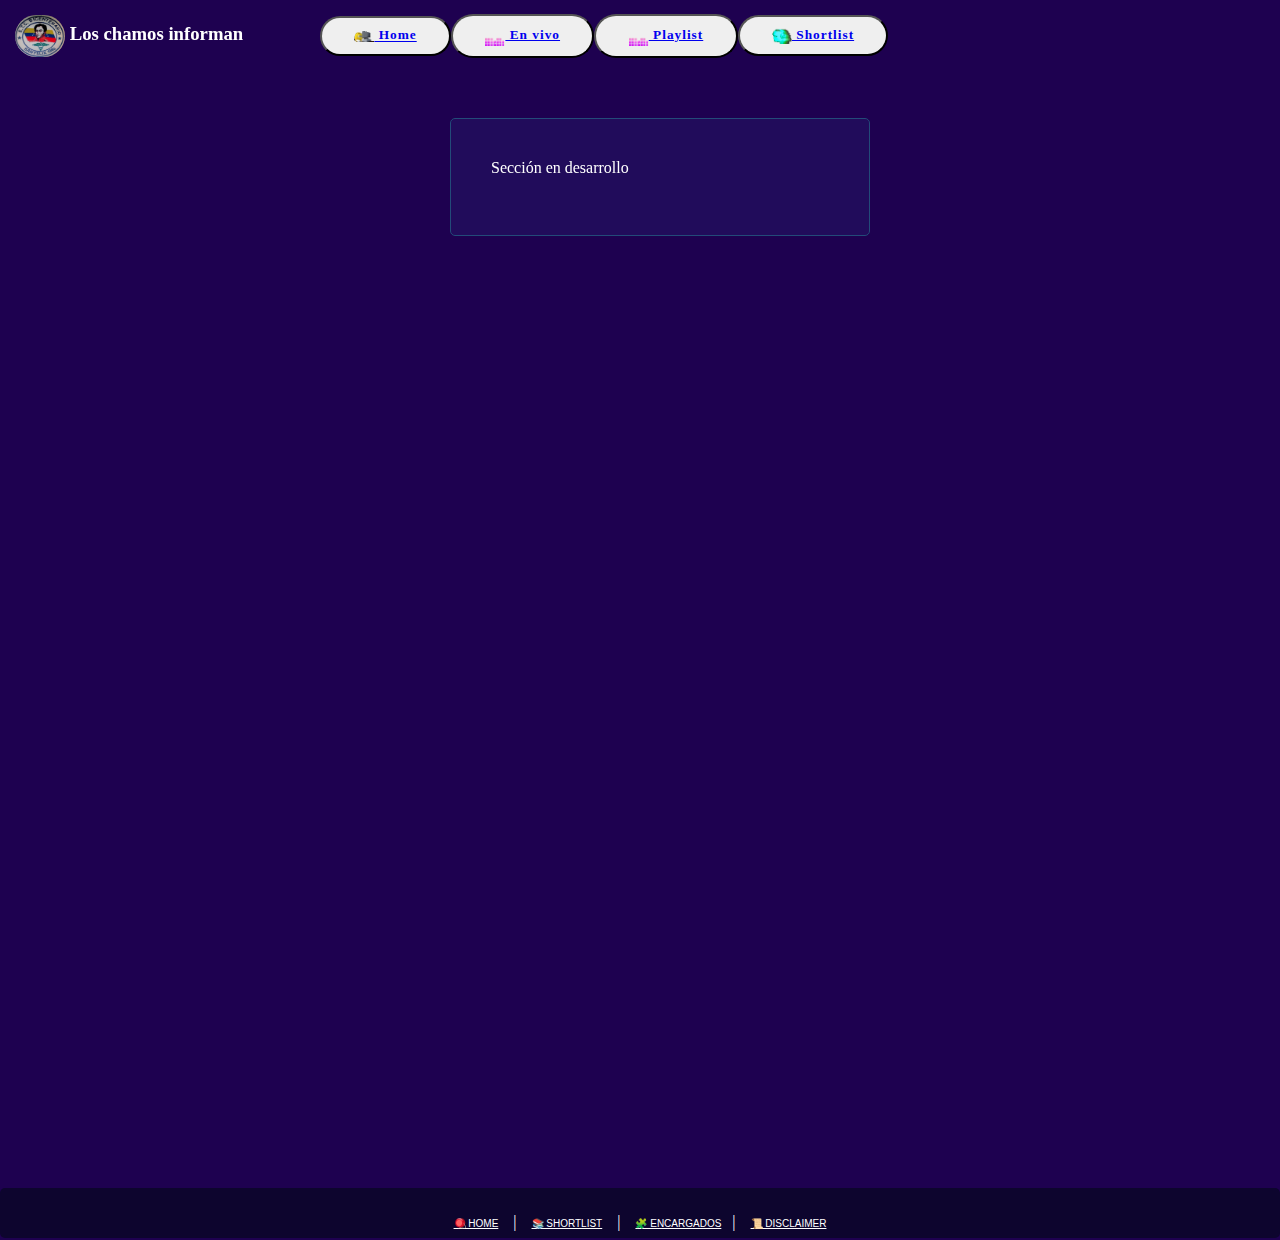
==== about.html @ 7020d4ae "Add files via upload" ====
<!--Definimos la versión de html a usar (la última versión) y habilitamos XHTML-->
<!DOCTYPE html >
<html>

<!--La cabeza de la web en donde enlazaremos los diferentes archivos a usar-->
<head>
<title>Detalles | Los chamos informan</title>
<meta http-equiv="Content-Type" content="text/html; charset=utf-8"/>
<meta name="viewport" content="width=device-width, initial-scale=1.0">
<link href="archivos/css/styles.css" rel="stylesheet" type="text/css" />
</head>

<!--El cuerpo (lo visible) de la radio-->
<body>

<!--Navegador-->
<nav class="navbar">
<div class="logo">
	
<!--Logo y título de la web-->    
<h3><img class="bB" src="archivos/images/logo.webp"> Los chamos informan</h3>
</div>

<!--Apartados para entrar a otros lados de la web-->
<ul class="links">
<li><button onclick="play()"><a href="/radio/index.html"><img src="./archivos/images/h1.gif" class="header"> Home</a></button></li>
<li><button onclick="play()"><a href="/radio/radio.html"><img src="./archivos/images/h2.gif" class="header"> En vivo</a></button><button onclick="play()"><a href="/radio/playlist.html"><img src="./archivos/images/h2.gif" class="header"> Playlist</a>
<li></li></button><button onclick="play()"><a href="/radio/shortlist.html"><img src="./archivos/images/h3.gif" class="header"> Shortlist</a></button></li>
  </ul>
</nav>
    
<div id="container">
  <div></div>
  <div id="content">

       <br>

<!--Creamos "una caja" para que el texto tenga mayor focus-->
<div id="bg" class="inputlabel">
<p class="w">Sección en desarrollo</p>

<br>


</div>
 </div>

<!--"Saltos de líneas" a realizar-->
<br><br>
<br><br>
<br><br>

<div class="clear" id="end"></div></div>

<!--Parte de abajo de la web (footer)-->  
<div class="inferior" id="footer">

<!--Añadimos los apartados del footer-->
<p>
<a href="/radio/index.html">🪀 HOME</a> | <a href="/radio/shortlist.html">📚 SHORTLIST</a> | <a href="/radio/team.html">🧩 ENCARGADOS</a>| <a onclick="play()" href="/radio/disclaimer.html"> 📜 DISCLAIMER</a></p>
  </div>
</div>
<!--Importamos el código de otro archivo de javascript-->
<script src="./archivos/scripts/loader.js"></script> 
<script src="./archivos/scripts/antizoom.js"></script>
<script src="./archivos/scripts/config.js"></script> 
<script src="./archivos/scripts/scripts.js"></script>
    
</body>
</html>
---- archivos/css/styles.css ----
/*Iniciamos importando fuentes de texto*/
@import url('https://fonts.googleapis.com/css?family=Nunito|Lacquer');

/*<--------- Inicio de ajustar los estilos--------->*/

body{
	display: grid;
  background-repeat: no-repeat;
	place-items: center;
	min-height: 100vh;
}

.header{
  width: 20px;
}

.Tes2 {
  position: absolute;
  left: 470px;
  top: 11px;
}

.Tes {
  position: absolute;
  left: 550px;
  top: 31px;
}

*{
    margin: 0px;
}

.emoji{
  width: 30px;
}

.beneficios{
  width: 70px;
}

/*Definimos algunos estilos para las clases que usaremos*/
.main{
    position: relative;
    overflow: hidden;
    height: 90vh;
    width: 55%;
    display: flex;
    align-items: center;
    flex-direction: column;
    border-radius: 20px;
    background: linear-gradient(to bottom right,DARKRED,BLUE);
    box-shadow: 0.1px 4px 8px 4px rgba(0,0,0,0.5);
}

/*top_section*/
.top_section{
  margin: 1em 0;
}
.top_section h5{
	color: #fff;
	font-size: 1.5em;
	font-family: 'Charmonman', cursive;
}


/*tracks part*/
.tracks{
  width: 90%;
  max-height: 75vh;
  overflow-y: scroll;
  padding: 10px 0;
  padding-bottom: 50px;
}
.tracks::-webkit-scrollbar {
  display: none;
}
.tracks .song:not(:first-child){
  margin-top: 1em;
}
.tracks .song{
  width: 100%;
  display: flex;
  align-items: center;
  justify-content: space-between;
  color: #fff;
  padding: 0 5px;
  border-radius: 0 20px 20px 20px;
  box-shadow: 0.1px 2px 2px rgba(0,0,0,0.1);
}
.tracks .song .more{
  margin-left: 1.2em;
  width: 100%;
  display: flex;
  align-items: center;
  justify-content: space-between;
}
.tracks .song .song_info p:nth-child(2){
  font-size: 0.8em;
  margin-top: 10px;
  color: rgba(255,255,255,0.5);
}
.tracks .song  #play_btn{
  height: 50px;
  width: 50px;
  border:none;
  outline: none;
  display: flex;
  align-items: center;
  justify-content: center;
  border-radius: 50%;
  cursor: pointer;
  background: none;
  color: #fff;
  box-shadow: inset 5px 5px 5px rgba(0,0,0,0.2),
			inset -5px -5px 15px rgba(255,255,255,0.1),
			-5px -5px 15px rgba(255,255,255,0.1);
}
.tracks .song button i{
			font-size: 1.5em;
}
.tracks .song:not(:first-child){
			margin-top: 15px;
}
.tracks .song .img{
  height: 70px;
  width: 80px;
  overflow: hidden;
  border-radius: 15px;
}
.tracks .song .img img{
  height: 100%;
  width: 100%;
  object-fit: cover;
}

/*Parte de los controles*/
.controlls{
		   width: 75%;
		   margin-top: 2.5em;
}
.progress_part{
			width: 100%;
			margin-bottom: 2em;
			display: flex;
			align-items: center;
			flex-direction: column;
			justify-content: space-between;
}
.progress_part p{
  color: #fff;
}
.progress_part .durations{
  width: 100%;
  margin-top: 10px;
  display: flex;
  justify-content: space-between;
} 
.progress_part #slider{
  width: 100%;
}
.controlls_btns{
  width: 100%;
  display: flex;
  align-items: center;
  justify-content: center;
}
.controlls_btns button{
  height: 50px;   
  width: 50px;   
  border: none;
  outline: none;
  cursor: pointer;
  margin: 0 0.5em;
  background: none;
  transition: 0.5s;
  border-radius: 50%;
}
.controlls_btns button:hover{	
  box-shadow: inset 5px 5px 5px rgba(0,0,0,0.2),
			inset -5px -5px 15px rgba(255,255,255,0.1),
			5px 5px 15px rgba(0,0,0,0.3),
			-5px -5px 15px rgba(255,255,255,0.1);
}
.controlls_btns button i{
  font-size: 1.3em;
}

.controlls_btns button:nth-child(2){
  border-radius: 50%;
  box-shadow: inset 5px 5px 5px rgba(0,0,0,0.2),
			inset -5px -5px 15px rgba(255,255,255,0.1),
			5px 5px 15px rgba(0,0,0,0.3),
			-5px -5px 15px rgba(255,255,255,0.1);
}
.controlls_btns button i{
  color: #fff;
}


/*range slider*/
#slider{
  -webkit-appearance: none;
  outline: none;
  width: 85%;
  height: 4px;
  cursor: pointer;
  position: relative;
  border-radius: 3px;
}
input[type=range]::-webkit-slider-thumb{
  -webkit-appearance: none;
  height: 20px;
  width: 20px;
  border-radius: 50%;
  cursor: pointer;
  z-index: 10;
  background: #673AB7;
  box-shadow: 0.1px 8px 8px 2px rgba(0,0,0,0.2) inset,
	            0.1px 8px 8px 2px rgba(0,0,0,0.2);
}

/*Reproductor de música tipo popup*/
.main .popup_music_player{
position: absolute;
bottom: 0;
left: 0;
width: 100%;
height: 100%;
background: linear-gradient(to bottom right,DARKRED,BLUE);
padding: 5px;
z-index: 1000;
display: flex;
align-items: center;
flex-direction: column;
border-radius: 15px 15px 0 0;
transform: translateY(110%);
transition: 0.4s;
box-shadow: 0.1px 4px 8px 4px rgba(0,0,0,0.5);
}

/*top*/
.top{
  width: 100%;
  padding: 10px 20px;
  color: #ccc;
  font-size: 1.2em;
  display: flex;
  justify-content: space-between;
}

.top p{
  font-family: 'Charmonman', cursive;
}

.top i{
height: 30px;
width: 30px;
border-radius: 50%;
color: #fff;
display: flex;
align-items: center;
justify-content: center;
cursor: pointer;
background: rgba(255,255,255,0.1);
}

.popup_music_player .song_img{
margin-top: 2em;
height: 200px;
width: 200px;
border-radius: 50%;
overflow: hidden;
box-shadow: inset 5px 5px 5px rgba(0,0,0,0.2),
            inset -5px -5px 15px rgba(255,255,255,0.1),
			5px 5px 15px rgba(0,0,0,0.3),
			-5px -5px 15px rgba(255,255,255,0.1);
}

.popup_music_player img{
  height: 100%;
  width: 100%;
  object-fit: cover;
}
.song_description{
  margin-top: 2em;
  display: flex;
  align-items: center;
  flex-direction: column;
}
.song_description h3{
  font-size: 1.2em;
  color: #fff;
}
.song_description p{
  color: #ccc;
  margin-top: 5px;
}

/*Creamos estilos para el Reproductor de música pequeño*/
.small_music_player{
position: absolute;
bottom: 0;
left: 0;
width: 100%;
height: 60px;
padding: 0 20px;
display: flex;
align-items: center;
border-radius: 20px 20px 0 0;
background: linear-gradient(to bottom right,DARKRED,BLUE);
transition: 0.4s;
transform: translateY(80px);
}

.s_player_img{
position: relative;
height: 50px;
width: 50px;
overflow: hidden;
border-radius: 10px;
margin-right: 2em;
box-shadow: 0.1px 4px 8px 5px rgba(0,0,0,0.3);
}

/*Creamos un estilo para la imagen de la canción que se está reproduciendo con ciertas características*/
.playing_img{
height: 100%;
width: 100%;
opacity: 0.5;
}

.small_music_player p{
color: #fff;
}

.s_player_img .playing_img img{
width: 100%;
height: 100%;
object-fit: cover;
}

#up_player{
position: absolute;
right: 20px;
height: 30px;
width: 30px;
border-radius: 50%;
color: #fff;
display: flex;
align-items: center;
justify-content: center;
cursor: pointer;
background: rgba(255,255,255,0.1);	
}

/* El nombre del artista */
#artist_name{
font-size: 0.8em;
margin-top: 5px;
color: rgba(255,255,255,0.5);
}


/*Animación de saludo*/
.wave_animation{
  height: 40px;
  position: absolute;
  bottom: 0;
  width: 100%;
  display: flex;
  align-items: flex-end;
  opacity: 0;
}

.wave_animation li{
  list-style: none;
  width: 5px;
  margin: 0 3px;
  border-radius: 15px;
  background: rgba(255,255,255,0.4);
  animation: animate 0.5s linear alternate infinite;
}

.wave_animation li:nth-child(2){
  animation-delay: 0.4s;
}
.wave_animation li:nth-child(3){
  animation-delay: 1s;
}
.wave_animation li:nth-child(4){
  animation-delay: 0.4s;
}
.wave_animation li:nth-child(5){
  animation-delay: 1s;
}

/*<-Definimos la animación->*/
@keyframes animate {
  0%{
    height: 0px;
  }
  100%{
	height: 20px;
  }
}

/*Estilos usados para cosas comúnes o cortas*/

#radio1 {color: #03222d;margin: 0 0 2px;overflow: hidden;padding: 15px; background:#da123a; border: solid 10px #000; border-radius:5px;}
#radio {direction: ltr;margin: 0 0 2px;/*27px*/ min-height: 180px; width: 100%;}
.caja-box { float: left; margin: 0; text-align: left; width: 100%;}
.img-box { float: left; margin: 0 10px 0 0;width:120px}
.repro-box {  padding: 12px 0 0;width:350px;float:left}
.repro-box2 {  padding: 12px 0 0;width:400px;float:left}
.repro-box3 { padding: 12px 0 0;width: 100px;float: right; } /*padding: 12px 0 0;width:100px;float:left*/

.flecha {
display: block;
width: 26px;
height: 38px;
background-image: url("https://bitcoinmaniagame.com/app/images/arrows/homework_arrow.png");
background-repeat: no-repeat;
position: absolute;
top: 561px;
left: 31%;
content: '';
}

.Flecha {
display: block;
width: 26px;
height: 38px;
background-image: url("https://bitcoinmaniagame.com/app/images/arrows/homework_arrow.png");
background-repeat: no-repeat;
position: absolute;
top: 561px;
left: 202%;
content: '';
}

.T{
    font-size: 30px;
}

#bg{  
    width: 420px;
    padding: 40px 40px;
}

#ab{  
    width: 120px;
    padding: 20px 20px;
}

#ab, #bg {
    background-color: rgba(35,23,101,.5);
    border: 1px solid #234b79;
    border-radius: 5px;
}

.red {
    color: WHITE;    /*#2507FA;*/
    font-size: 20px;
    position: absolute;
    left: -74px;
    width: 600px;
    top: 270px;
}

/*<---------------------Fin---------------------->*/


/*Estilos para Efecto Maquina de escribir*/
@keyframes typing {
  from {
    width: 0;
  }
  to {
    width: 100%;
  }
}
@keyframes blink {
  10% {
    border-color: transparent;
  }
}

#info, .info{
animation: typing 7s steps(40) 1s 1 normal both, blink 1s steps(1) infinite;

}

.inf, #inf{
animation: typing 7s steps(40) 1s 1 normal both, blink 1s steps(1) infinite;
border-right: 0.1em solid #F92525;
border: inset #F92525;    
}

/*El de pantalla de carga*/
.redactar {
display: block;
font-family: monospace;
white-space: nowrap;
border-right: 4px solid;
width: 12ch;

animation: typing 2s steps(12), blink .5s infinite step-end alternate;
overflow:hidden;
}

@keyFrames typing {

from { width: 0}
}

@keyFrames blink {
 50% { border-color: transparent}
}

/*<---------------------Fin---------------------->*/


/*<--Estilos para crear un Efecto de moneda-->*/
@keyframes flip_animation {
  from {transform: rotateY(0deg);}
  to {transform: rotateY(180deg);}
}

#coin {
  position: relative;
  margin: 0 auto;
  width: 100px;
  height: 100px;
  cursor: pointer;
}
#coin div {
  width: 100%;
  height: 100%;
  -webkit-border-radius: 50%;
     -moz-border-radius: 50%;
          border-radius: 50%;
  -webkit-box-shadow: inset 0 0 45px rgba(255,255,255,.3), 0 12px 20px -10px rgba(0,0,0,.4);
     -moz-box-shadow: inset 0 0 45px rgba(255,255,255,.3), 0 12px 20px -10px rgba(0,0,0,.4);
          box-shadow: inset 0 0 45px rgba(255,255,255,.3), 0 12px 20px -10px rgba(0,0,0,.4);
}

#coin {
  transition: -webkit-transform 1s ease-in;
  -webkit-transform-style: preserve-3d;
}
#coin div {
  position: absolute;
  -webkit-backface-visibility: hidden;
}
.side-a {
  z-index: 100;
}
.side-b {
  -webkit-transform: rotateY(-180deg);

}

#coin.heads {
  -webkit-animation: flipHeads 3s ease-out forwards;
  -moz-animation: flipHeads 3s ease-out forwards;
    -o-animation: flipHeads 3s ease-out forwards;
       animation: flipHeads 3s ease-out forwards;
}
#coin.tails {
  -webkit-animation: flipTails 3s ease-out forwards;
  -moz-animation: flipTails 3s ease-out forwards;
    -o-animation: flipTails 3s ease-out forwards;
       animation: flipTails 3s ease-out forwards;
}

@-webkit-keyframes flipHeads {
  from { -webkit-transform: rotateY(0); -moz-transform: rotateY(0); transform: rotateY(0); }
  to { -webkit-transform: rotateY(1800deg); -moz-transform: rotateY(1800deg); transform: rotateY(1800deg); }
}
@-webkit-keyframes flipTails {
  from { -webkit-transform: rotateY(0); -moz-transform: rotateY(0); transform: rotateY(0); }
  to { -webkit-transform: rotateY(1980deg); -moz-transform: rotateY(1980deg); transform: rotateY(1980deg); }
}

/*<---------------------Fin---------------------->*/

/*<-Creamos estilos para las cosas primordiales (crear cajas, posiciones de divs, etc)-->*/
.inferior{
position: absolute;
left: 0px;
right: 0px;
bottom: -810px;
height: 10px;
z-index: 0;
 }

.titulo{
        margin: -115px auto;
    display: inline-block;
}

.bf{
    text-align: center;
}

.bred{
font-family: "ＭＳ Ｐゴシック"; 
color: #FA0707;
}

.resaltar{
color: #03e1e4!important;
font-family: "ＭＳ Ｐゴシック"; 
}

.ti{
    margin: 0;
}

.w{
    color: white;
}

#box3 {
color: white;
margin: -180px;
position: absolute;
left: 370px;
top: 666px;
width: 137px;
padding: 10px}

#box2 {
color: white;
margin: -180px;
position: absolute;
left: 360%;
top: 666px;
width: 137px;
padding: 10px;
}

#box {
margin: -180px;
color: white;
position: absolute;
left: -2px;
top: 666px;
width: 137px;
padding: 10px}

/*<---------------------Fin---------------------->*/

/*<--Diseño de las "cajas", iniciamos a añadirle animaciones a todo y también ajustamos algunos detalles de las listas (<ul>) -->*/

/*Diseño del logo de la radio (grande)*/
.imC{
position: absolute; 
left: 20%;
width: 300px;
border-radius: 27px;
}

.caja {
  position: absolute;
  left: 100px;
  width: 200px;
  height: 120px;
}

#caja2 {
  position: absolute;
  left: 400px;
  width: 200px;
  height: 120px;
}

body, h1, h2, h3, h4, h5, h6, button, input {
    font-family: "ＭＳ Ｐゴシック";
	margin: 0;
}

* {
	box-sizing: border-box;
	transition: 0.4s ease all;
}

/*Tamaño del logo de la radio (en el apartado del navegador)*/
.bB{
width: 50px;
border-radius: 27px;
}

ul {
	padding: 0;
	margin: 0;
    text-align: center;
}

/*<---------------------Fin---------------------->*/


/*-- SCROLLBAR (Lo que te permite deslizarte en una web)--*/
::-webkit-scrollbar {
  width: 10px;
}

::-webkit-scrollbar-track {
  background: #0d052e; 
}
 
::-webkit-scrollbar-thumb {
  background: #0737FA; 
}

::-webkit-scrollbar-thumb:hover {
  background: #555; 
}

/*<---------------------Fin---------------------->*/

/*<--Creamos estilos para los footers, headers, navbars y también para algunas etiquetas que usaremos en el navbar-->*/
#footer {
background: #0d052e;
color: #fff;
padding: 25px;
width: 100%;
position: absolute;
display: flex;
top: 132%;
border-radius: 5px;
align-items: center;
}

#footer2 {
background: #0d052e;
color: #fff;
padding: 25px;
width: 100%;
position: absolute;
display: flex;
top: 290%;
border-radius: 5px;
align-items: center;
}

/*#footer {
	background: #8578E1;
	color: #fff;
	padding: 25px;
	width: 100%;
    margin: 0;
	display: flex;
    border: 1px solid #234b79;
    border-radius: 5px;
	align-items: center;
}
*/

.navbar {
color: #fff;
padding: 15px;
width: 100%;
border-radius: 5px;
display: flex;
top: 0px;
position: fixed;
align-items: center;
}

.navbar .logo {
	cursor: pointer;
	font-family: Lacquer;
}


.navbar ul.links {
	
margin-left: auto;
position: fixed;
left: 25%;
margin-right: 50px;
list-style: none;
display: flex;
align-items: center;
transition: 0.4s ease all, 0s ease background;
}


button {
	background: $secondary;
	outline: none;
	font-weight: bold;
	padding: 10px 18px;
	border-radius: 25px;
	border: 1px solid darken($secondary,5%);
	letter-spacing: 1px;
	
	
	&:hover {
		cursor: pointer;
		transform: scale(1.1);
		color: white;
		background: lighten(#080808,10%);
		border-color: darken($primary,5%);
	}
	
}

.content {
	background-size: cover;
	display: flex;
    margin: 0 auto;
	flex-direction: column;
	justify-content: center;
	align-items: center;
}

.navbar.sticky {
	position: fixed;
	z-index: 40;
}
	
main {
position: relative;
z-index: 20;
top: auto;
}

/*<---------------------Fin---------------------->*/

/*Hacemos que en ciertos máximos de pantalla, se adapte la web (Aún en desarrollo)*/
@media screen and (max-width: 750px){

body{
 width: 100%;   
}
	
.navbar .right {
height: 0;
overflow: hidden;
}
	
	
.toggle {
position: absolute;
top: auto;
		
	}
	
	.navbar.collapsed .toggle {
		
		.line2 {
			opacity: 0;
		}
		
		.line3 {
			transform: rotate(45deg) translate(-5px,-6px);
		}
		
    }
	
	
	.navbar.collapsed .logo {
		position: absolute;
		z-index: 44;
	}
	
	.navbar .links {
		position: fixed;
		z-index: 40;
		top: 0;
		left: -100%;
		flex-direction: column;
		width: auto;
		
		li:first-child {
			margin-top: 80px;
		}
    }

.navbar.collapsed .links {
		left: 0;
		
		a {
			color: #fff;
		}
		
		li {
			width: 100%;
			
			&:hover a {
				color: #080808;
			}
			
		}
		
		
	}
	
	.navbar.collapsed .right {
		position: fixed;
		width: $sidebarWidth;
		text-align: center;
		height: auto;
		bottom: 40px;
		left: $sidebarWidth/2;
		transform: translateX(-50%);
		z-index: 45;
	}
	
	
	
	.navbar.collapsed {
		
		~ main {
			filter: blur(1px);
			opacity: 0.8;
		}
		
	}
	
	
	.navbar.sticky {
		position: fixed;
		z-index: 40;
	}
	
}
	

@media screen and (max-width: 980px){
    body{
        width: 100% auto;
    }
}


/*<---------------------Fin---------------------->*/

/*En este lado se le dará estilo a diferentes clases y etiquetas*/
.container {
    height:calc(3em + 4px);
}

section {
padding:calc(1em + 2px);
width:100vw; }

a, p, button, html {
font-family: "ＭＳ Ｐゴシック";
}

a {
border:solid 1px transparent;
padding:1em; 
}

/*<---------------------Fin---------------------->*/

/*Al cuerpo de la web le añadiré, un fondo animado convertido en webp que se expanda dependiendo del tamaño de la pantalla, le ajustaré el tamaño, y el diseño del tipo de texto y le añadiré que no se repita*/
body {   
margin:0px; 
/*background: url("../images/fondo.webp");*/ 
background: url("https://bitcoinmaniagame.com/app/images/homepage/sity_2.png");
background-attachment: fixed;
background-color: #1e0150;
background-size: cover;
font-family: "ＭＳ Ｐゴシック";
background-repeat: no-repeat;
}

.ha{
    font-size: 40px;
}

div, ul, h2, h3, h4, img{
padding:0px; 
margin:0px;
}

ul{ 
list-style-type: none; 
}

/*<---------------------Fin---------------------->*/

/*En este lado ajustamos correctamente el tamaño de los textos y las imágenes*/
img{
    height: auto;
    vertical-align: middle;
}

p{
padding:0px;
margin:auto;
}

/*<---------------------Fin---------------------->*/

.clear {
clear: both; 
margin: 0px; 
height:0
}

p a{
font:10px/14px Tahoma, sans-serif; 
color:#fff; 
text-decoration:underline;
}

p a:hover{ 
color:#fff; 
text-decoration:none;
}

.headline{
font-family: "ＭＳ Ｐゴシック"; 
font-size: 20px; 
color: #FA0707;
}

.headline2, .b{
font:19px "Trebuchet MS", Arial, Helvetica, sans-serif; 
color:#15d2ef; 
font-weight:bold;}


#container{
position: absolute;
left: 450px;
top: 100px;
}

#content{
width:675px; 
position:relative; 
clear:both; 
margin: 0 auto;
}

/*<---------------------Fin---------------------->*/
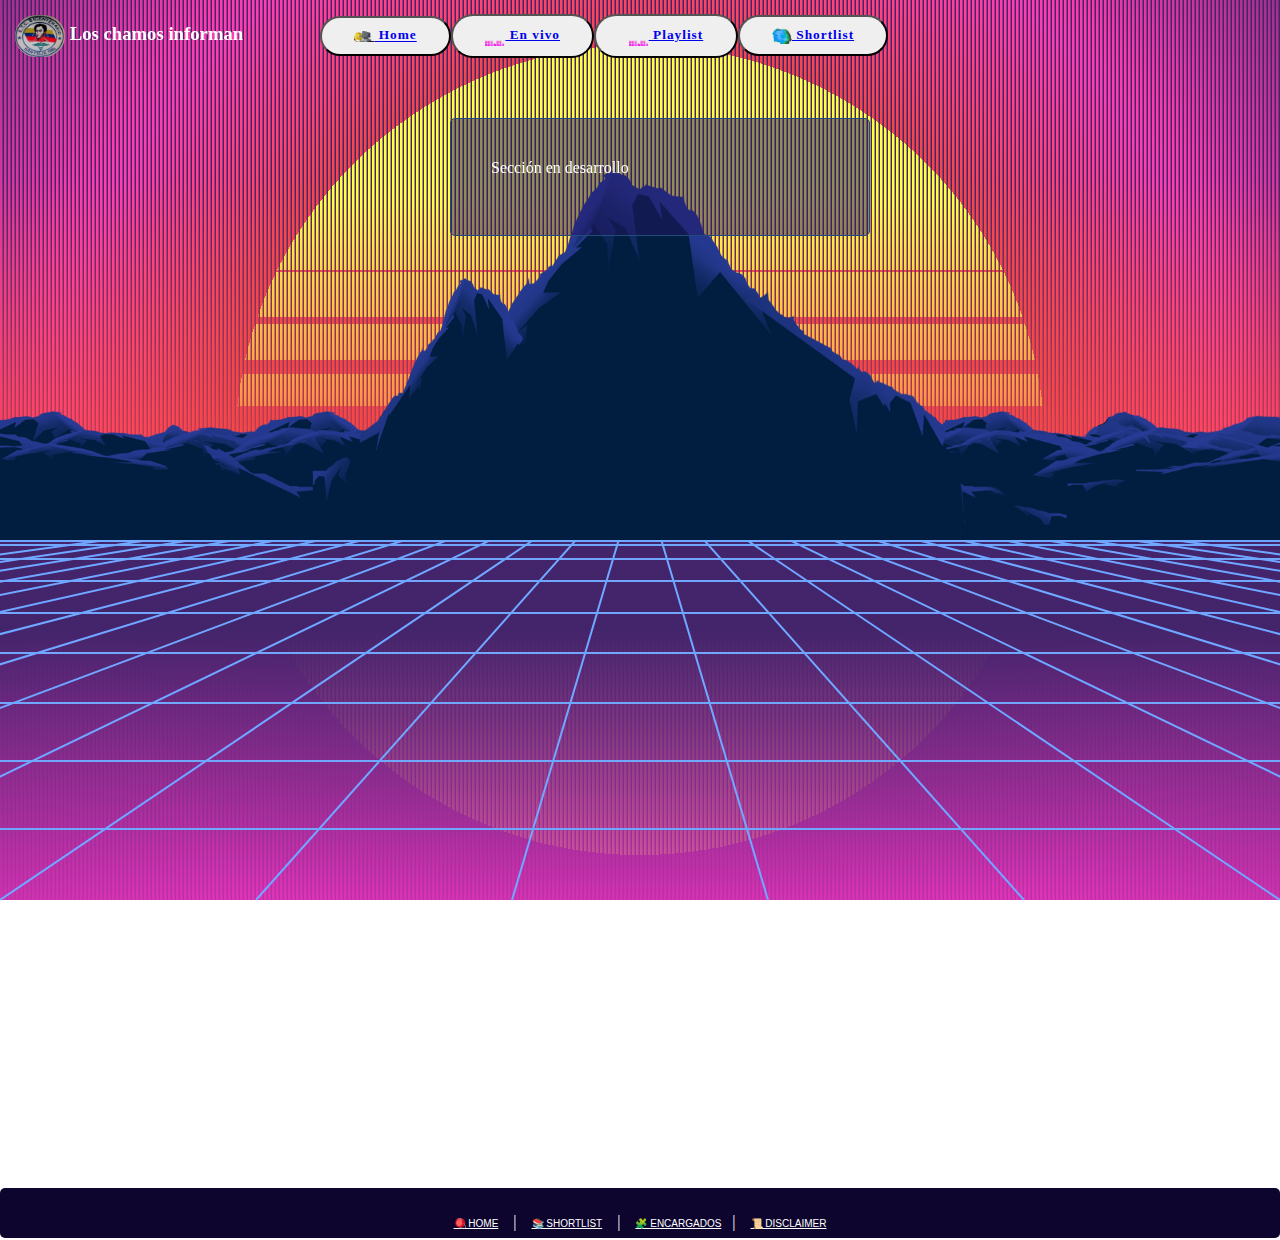
==== commit 6c959cbf: "Update about.html" ====
--- a/about.html
+++ b/about.html
@@ -12,7 +12,15 @@
 
 <!--El cuerpo (lo visible) de la radio-->
 <body>
-
+	
+<style>
+/* inlining img sources */
+html::before {
+  --mtn: url([data-uri]);
+  --mtn2: url([data-uri]);
+}
+</style>
+	
 <!--Navegador-->
 <nav class="navbar">
 <div class="logo">
--- a/archivos/css/styles.css
+++ b/archivos/css/styles.css
@@ -2,6 +2,104 @@
 @import url('https://fonts.googleapis.com/css?family=Nunito|Lacquer');
 
 /*<--------- Inicio de ajustar los estilos--------->*/
+
+/* Adjusts to any size window <3 */
+
+/* Adjusts to any size window <3 */
+
+:root {
+  --c1: hsl(219, 79%, 66%);
+  --c2: hsl(319, 100%, 60%);
+  --c3: hsl(266, 49%, 25%);
+  --c4: hsl(60, 82%, 58%);
+  --c5: hsl(0, 67%, 55%);
+  --c6: hsl(213, 96%, 11%);
+  --c2hsl: 319, 100%, 60%;
+}
+
+@property --outrun {
+  syntax: "<number>";
+  initial-value: 0;
+  inherits: false;
+}
+
+@keyframes outrun {
+  to { --outrun: 1; }
+}
+
+html {
+  height: 100vh;
+}
+html::before {
+  content: "";
+  position: fixed;
+  bottom: 0px;
+  left: 0px;
+  right: 0px;
+  height: 100vh;
+  z-index: -1;
+  pointer-events: none;
+  filter: brightness(1.125);
+  animation: outrun 0.6s linear infinite;
+  --lgDepth: url("data:image/svg+xml;utf8,<svg width=\"1808\" height=\"230\" xmlns=\"http://www.w3.org/2000/svg\"><path d=\"M904 -46 L-3616 230 M904 -46 L-3254.4 230 M904 -46 L-2892.8 230 M904 -46 L-2531.2000000000003 230 M904 -46 L-2169.6000000000004 230 M904 -46 L-1808 230 M904 -46 L-1446.4 230 M904 -46 L-1084.8000000000002 230 M904 -46 L-723.2 230 M904 -46 L-361.6 230 M904 -46 L0 230 M904 -46 L361.6 230 M904 -46 L723.2 230 M904 -46 L1084.8000000000002 230 M904 -46 L1446.4 230 M904 -46 L1808 230 M904 -46 L2169.6000000000004 230 M904 -46 L2531.2000000000003 230 M904 -46 L2892.8 230 M904 -46 L3254.4 230 M904 -46 L3616 230 M904 -46 L3977.6000000000004 230 M904 -46 L4339.200000000001 230 M904 -46 L4700.8 230 M904 -46 L5062.400000000001 230 M904 -46 L5424 230\" stroke=\"cornflowerblue\" stroke-width=\"2\" vector-effect=\"non-scaling-stroke\" /></svg>") left bottom / 100% 40% no-repeat;
+  --outrun: 0;
+  --pos: var(--outrun, 0);
+  --distance: 0.5%;
+  --hor: 60%;
+  --l0: var(--hor) + 0 * 0 * var(--distance) + (((0 + 1) * (0 + 1) * var(--distance) - 0 * 0 * var(--distance)) * var(--pos));
+  --l1: var(--hor) + 1 * 1 * var(--distance) + (((1 + 1) * (1 + 1) * var(--distance) - 1 * 1 * var(--distance)) * var(--pos));
+  --l2: var(--hor) + 2 * 2 * var(--distance) + (((2 + 1) * (2 + 1) * var(--distance) - 2 * 2 * var(--distance)) * var(--pos));
+  --l3: var(--hor) + 3 * 3 * var(--distance) + (((3 + 1) * (3 + 1) * var(--distance) - 3 * 3 * var(--distance)) * var(--pos));
+  --l4: var(--hor) + 4 * 4 * var(--distance) + (((4 + 1) * (4 + 1) * var(--distance) - 4 * 4 * var(--distance)) * var(--pos));
+  --l5: var(--hor) + 5 * 5 * var(--distance) + (((5 + 1) * (5 + 1) * var(--distance) - 5 * 5 * var(--distance)) * var(--pos));
+  --l6: var(--hor) + 6 * 6 * var(--distance) + (((6 + 1) * (6 + 1) * var(--distance) - 6 * 6 * var(--distance)) * var(--pos));
+  --l7: var(--hor) + 7 * 7 * var(--distance) + (((7 + 1) * (7 + 1) * var(--distance) - 7 * 7 * var(--distance)) * var(--pos));
+  --l8: var(--hor) + 8 * 8 * var(--distance) + (((8 + 1) * (8 + 1) * var(--distance) - 8 * 8 * var(--distance)) * var(--pos));
+  --l9: var(--hor) + 9 * 9 * var(--distance) + (((9 + 1) * (9 + 1) * var(--distance) - 9 * 9 * var(--distance)) * var(--pos));
+  --lgh: linear-gradient(transparent 0px var(--hor), var(--c1) var(--hor) calc(var(--hor) + 2px), transparent calc(var(--hor) + 2px));
+  --lg0: linear-gradient(transparent 0px calc(var(--l0)), var(--c1) calc(var(--l0)) calc(var(--l0) + 2px), transparent calc(var(--l0) + 2px));
+  --lg1: linear-gradient(transparent 0px calc(var(--l1)), var(--c1) calc(var(--l1)) calc(var(--l1) + 2px), transparent calc(var(--l1) + 2px));
+  --lg2: linear-gradient(transparent 0px calc(var(--l2)), var(--c1) calc(var(--l2)) calc(var(--l2) + 2px), transparent calc(var(--l2) + 2px));
+  --lg3: linear-gradient(transparent 0px calc(var(--l3)), var(--c1) calc(var(--l3)) calc(var(--l3) + 2px), transparent calc(var(--l3) + 2px));
+  --lg4: linear-gradient(transparent 0px calc(var(--l4)), var(--c1) calc(var(--l4)) calc(var(--l4) + 2px), transparent calc(var(--l4) + 2px));
+  --lg5: linear-gradient(transparent 0px calc(var(--l5)), var(--c1) calc(var(--l5)) calc(var(--l5) + 2px), transparent calc(var(--l5) + 2px));
+  --lg6: linear-gradient(transparent 0px calc(var(--l6)), var(--c1) calc(var(--l6)) calc(var(--l6) + 2px), transparent calc(var(--l6) + 2px));
+  --lg7: linear-gradient(transparent 0px calc(var(--l7)), var(--c1) calc(var(--l7)) calc(var(--l7) + 2px), transparent calc(var(--l7) + 2px));
+  --lg8: linear-gradient(transparent 0px calc(var(--l8)), var(--c1) calc(var(--l8)) calc(var(--l8) + 2px), transparent calc(var(--l8) + 2px));
+  --lg9: linear-gradient(transparent 0px calc(var(--l9)), var(--c1) calc(var(--l9)) calc(var(--l9) + 2px), transparent calc(var(--l9) + 2px));
+  background: var(--lgDepth),
+              var(--lgh),
+              var(--lg0),
+              var(--lg1),
+              var(--lg2),
+              var(--lg3),
+              var(--lg4),
+              var(--lg5),
+              var(--lg6),
+              var(--lg7),
+              var(--lg8),
+              var(--lg9),
+              var(--mtn) center 60% / min(75vh, 75vw) no-repeat,
+              var(--mtn2) center 60% / min(75vh, 75vw) repeat-x,
+              linear-gradient(transparent 20%, var(--c5) 60%, var(--c3) 60% 70%, hsla(var(--c2hsl), 0.75), transparent 150%),
+              repeating-linear-gradient(90deg, transparent 0px 2px, var(--c3) 3px 4px),
+              radial-gradient(circle at center, transparent min(45vh, 45vw), hsla(var(--c2hsl), 0.75) min(65vh, 65vw), var(--c3) 120%),
+              linear-gradient(
+                transparent 30vh,
+                  var(--c5) 30vh 30.2vh,
+                     transparent 30.2vh 35.2vh,
+                              var(--c5) 35.2vh 36vh,
+                                   transparent 36vh 40vh,
+                                          var(--c5) 40vh 41.6vh,
+                                             transparent 41.6vh 45.1vh,
+                                                      var(--c5) 45.1vh 48.6vh,
+                                                           transparent 48.6vh 52.5vh,
+                                                                    var(--c5) 52.5vh 57.5vh,
+                                                                         transparent 57.5vh
+              ),
+              radial-gradient(circle at center, var(--c4) min(45vh, 45vw), transparent min(45vh, 45vw)),
+              linear-gradient(var(--c5) 60%, var(--c3) 60%, var(--c2) 150%);
+}
 
 body{
 	display: grid;
@@ -48,7 +146,7 @@
     align-items: center;
     flex-direction: column;
     border-radius: 20px;
-    background: linear-gradient(to bottom right,DARKRED,BLUE);
+    background: linear-gradient(to bottom right,BLACK,BLUE);
     box-shadow: 0.1px 4px 8px 4px rgba(0,0,0,0.5);
 }
 
@@ -962,9 +1060,9 @@
 body {   
 margin:0px; 
 /*background: url("../images/fondo.webp");*/ 
-background: url("https://bitcoinmaniagame.com/app/images/homepage/sity_2.png");
+/*background: url("https://bitcoinmaniagame.com/app/images/homepage/sity_2.png");*/
 background-attachment: fixed;
-background-color: #1e0150;
+/*background-color: #1e0150;*/
 background-size: cover;
 font-family: "ＭＳ Ｐゴシック";
 background-repeat: no-repeat;
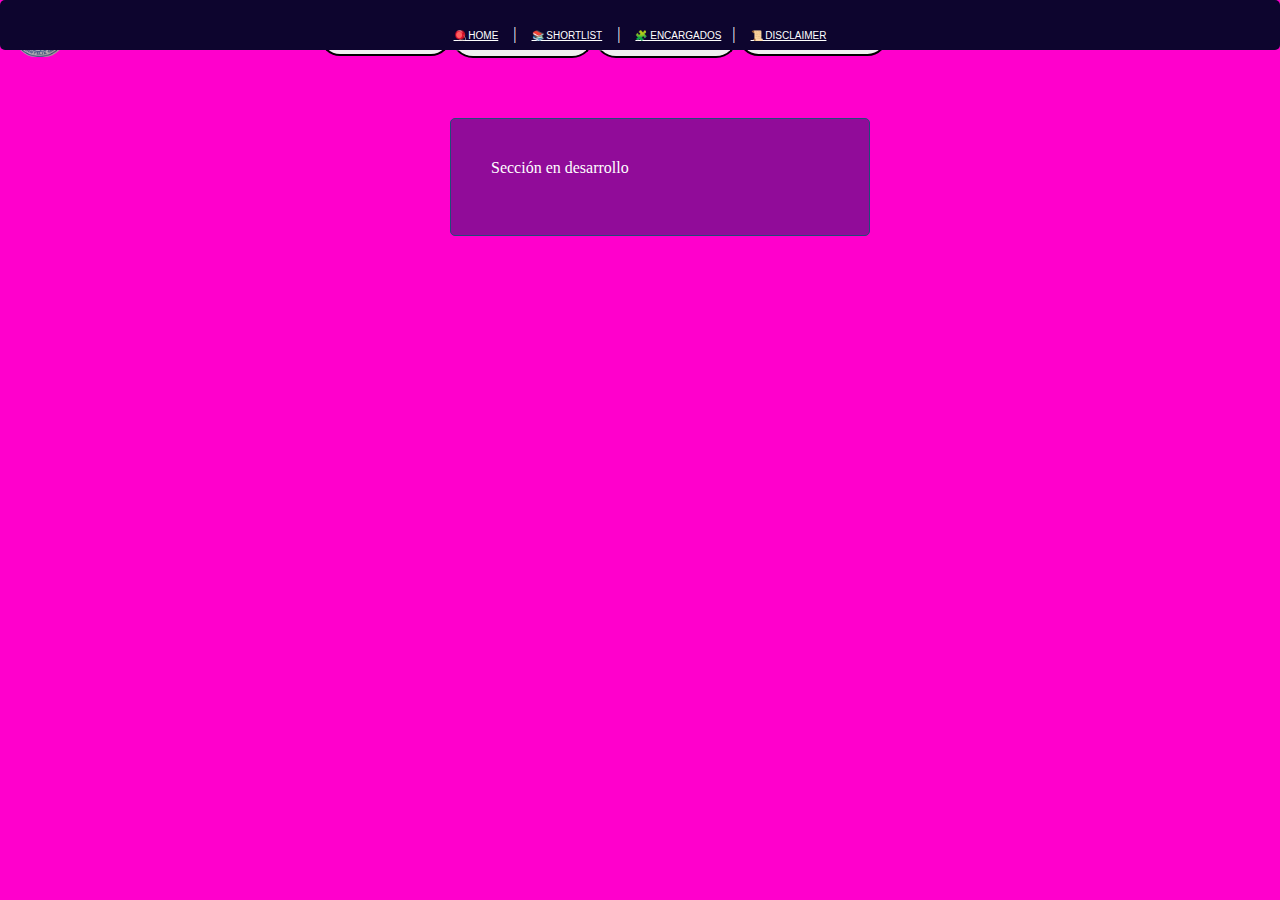
==== commit 0fb62bdd: "Update about.html" ====
--- a/about.html
+++ b/about.html
@@ -12,14 +12,6 @@
 
 <!--El cuerpo (lo visible) de la radio-->
 <body>
-	
-<style>
-/* inlining img sources */
-html::before {
-  --mtn: url([data-uri]);
-  --mtn2: url([data-uri]);
-}
-</style>
 	
 <!--Navegador-->
 <nav class="navbar">
--- a/archivos/css/styles.css
+++ b/archivos/css/styles.css
@@ -3,109 +3,28 @@
 
 /*<--------- Inicio de ajustar los estilos--------->*/
 
-/* Adjusts to any size window <3 */
-
-/* Adjusts to any size window <3 */
-
-:root {
-  --c1: hsl(219, 79%, 66%);
-  --c2: hsl(319, 100%, 60%);
-  --c3: hsl(266, 49%, 25%);
-  --c4: hsl(60, 82%, 58%);
-  --c5: hsl(0, 67%, 55%);
-  --c6: hsl(213, 96%, 11%);
-  --c2hsl: 319, 100%, 60%;
-}
-
-@property --outrun {
-  syntax: "<number>";
-  initial-value: 0;
-  inherits: false;
-}
-
-@keyframes outrun {
-  to { --outrun: 1; }
-}
-
-html {
-  height: 100vh;
-}
-html::before {
-  content: "";
-  position: fixed;
-  bottom: 0px;
-  left: 0px;
-  right: 0px;
-  height: 100vh;
-  z-index: -1;
-  pointer-events: none;
-  filter: brightness(1.125);
-  animation: outrun 0.6s linear infinite;
-  --lgDepth: url("data:image/svg+xml;utf8,<svg width=\"1808\" height=\"230\" xmlns=\"http://www.w3.org/2000/svg\"><path d=\"M904 -46 L-3616 230 M904 -46 L-3254.4 230 M904 -46 L-2892.8 230 M904 -46 L-2531.2000000000003 230 M904 -46 L-2169.6000000000004 230 M904 -46 L-1808 230 M904 -46 L-1446.4 230 M904 -46 L-1084.8000000000002 230 M904 -46 L-723.2 230 M904 -46 L-361.6 230 M904 -46 L0 230 M904 -46 L361.6 230 M904 -46 L723.2 230 M904 -46 L1084.8000000000002 230 M904 -46 L1446.4 230 M904 -46 L1808 230 M904 -46 L2169.6000000000004 230 M904 -46 L2531.2000000000003 230 M904 -46 L2892.8 230 M904 -46 L3254.4 230 M904 -46 L3616 230 M904 -46 L3977.6000000000004 230 M904 -46 L4339.200000000001 230 M904 -46 L4700.8 230 M904 -46 L5062.400000000001 230 M904 -46 L5424 230\" stroke=\"cornflowerblue\" stroke-width=\"2\" vector-effect=\"non-scaling-stroke\" /></svg>") left bottom / 100% 40% no-repeat;
-  --outrun: 0;
-  --pos: var(--outrun, 0);
-  --distance: 0.5%;
-  --hor: 60%;
-  --l0: var(--hor) + 0 * 0 * var(--distance) + (((0 + 1) * (0 + 1) * var(--distance) - 0 * 0 * var(--distance)) * var(--pos));
-  --l1: var(--hor) + 1 * 1 * var(--distance) + (((1 + 1) * (1 + 1) * var(--distance) - 1 * 1 * var(--distance)) * var(--pos));
-  --l2: var(--hor) + 2 * 2 * var(--distance) + (((2 + 1) * (2 + 1) * var(--distance) - 2 * 2 * var(--distance)) * var(--pos));
-  --l3: var(--hor) + 3 * 3 * var(--distance) + (((3 + 1) * (3 + 1) * var(--distance) - 3 * 3 * var(--distance)) * var(--pos));
-  --l4: var(--hor) + 4 * 4 * var(--distance) + (((4 + 1) * (4 + 1) * var(--distance) - 4 * 4 * var(--distance)) * var(--pos));
-  --l5: var(--hor) + 5 * 5 * var(--distance) + (((5 + 1) * (5 + 1) * var(--distance) - 5 * 5 * var(--distance)) * var(--pos));
-  --l6: var(--hor) + 6 * 6 * var(--distance) + (((6 + 1) * (6 + 1) * var(--distance) - 6 * 6 * var(--distance)) * var(--pos));
-  --l7: var(--hor) + 7 * 7 * var(--distance) + (((7 + 1) * (7 + 1) * var(--distance) - 7 * 7 * var(--distance)) * var(--pos));
-  --l8: var(--hor) + 8 * 8 * var(--distance) + (((8 + 1) * (8 + 1) * var(--distance) - 8 * 8 * var(--distance)) * var(--pos));
-  --l9: var(--hor) + 9 * 9 * var(--distance) + (((9 + 1) * (9 + 1) * var(--distance) - 9 * 9 * var(--distance)) * var(--pos));
-  --lgh: linear-gradient(transparent 0px var(--hor), var(--c1) var(--hor) calc(var(--hor) + 2px), transparent calc(var(--hor) + 2px));
-  --lg0: linear-gradient(transparent 0px calc(var(--l0)), var(--c1) calc(var(--l0)) calc(var(--l0) + 2px), transparent calc(var(--l0) + 2px));
-  --lg1: linear-gradient(transparent 0px calc(var(--l1)), var(--c1) calc(var(--l1)) calc(var(--l1) + 2px), transparent calc(var(--l1) + 2px));
-  --lg2: linear-gradient(transparent 0px calc(var(--l2)), var(--c1) calc(var(--l2)) calc(var(--l2) + 2px), transparent calc(var(--l2) + 2px));
-  --lg3: linear-gradient(transparent 0px calc(var(--l3)), var(--c1) calc(var(--l3)) calc(var(--l3) + 2px), transparent calc(var(--l3) + 2px));
-  --lg4: linear-gradient(transparent 0px calc(var(--l4)), var(--c1) calc(var(--l4)) calc(var(--l4) + 2px), transparent calc(var(--l4) + 2px));
-  --lg5: linear-gradient(transparent 0px calc(var(--l5)), var(--c1) calc(var(--l5)) calc(var(--l5) + 2px), transparent calc(var(--l5) + 2px));
-  --lg6: linear-gradient(transparent 0px calc(var(--l6)), var(--c1) calc(var(--l6)) calc(var(--l6) + 2px), transparent calc(var(--l6) + 2px));
-  --lg7: linear-gradient(transparent 0px calc(var(--l7)), var(--c1) calc(var(--l7)) calc(var(--l7) + 2px), transparent calc(var(--l7) + 2px));
-  --lg8: linear-gradient(transparent 0px calc(var(--l8)), var(--c1) calc(var(--l8)) calc(var(--l8) + 2px), transparent calc(var(--l8) + 2px));
-  --lg9: linear-gradient(transparent 0px calc(var(--l9)), var(--c1) calc(var(--l9)) calc(var(--l9) + 2px), transparent calc(var(--l9) + 2px));
-  background: var(--lgDepth),
-              var(--lgh),
-              var(--lg0),
-              var(--lg1),
-              var(--lg2),
-              var(--lg3),
-              var(--lg4),
-              var(--lg5),
-              var(--lg6),
-              var(--lg7),
-              var(--lg8),
-              var(--lg9),
-              var(--mtn) center 60% / min(75vh, 75vw) no-repeat,
-              var(--mtn2) center 60% / min(75vh, 75vw) repeat-x,
-              linear-gradient(transparent 20%, var(--c5) 60%, var(--c3) 60% 70%, hsla(var(--c2hsl), 0.75), transparent 150%),
-              repeating-linear-gradient(90deg, transparent 0px 2px, var(--c3) 3px 4px),
-              radial-gradient(circle at center, transparent min(45vh, 45vw), hsla(var(--c2hsl), 0.75) min(65vh, 65vw), var(--c3) 120%),
-              linear-gradient(
-                transparent 30vh,
-                  var(--c5) 30vh 30.2vh,
-                     transparent 30.2vh 35.2vh,
-                              var(--c5) 35.2vh 36vh,
-                                   transparent 36vh 40vh,
-                                          var(--c5) 40vh 41.6vh,
-                                             transparent 41.6vh 45.1vh,
-                                                      var(--c5) 45.1vh 48.6vh,
-                                                           transparent 48.6vh 52.5vh,
-                                                                    var(--c5) 52.5vh 57.5vh,
-                                                                         transparent 57.5vh
-              ),
-              radial-gradient(circle at center, var(--c4) min(45vh, 45vw), transparent min(45vh, 45vw)),
-              linear-gradient(var(--c5) 60%, var(--c3) 60%, var(--c2) 150%);
-}
-
 body{
-	display: grid;
-  background-repeat: no-repeat;
-	place-items: center;
-	min-height: 100vh;
+/*height: 100vh;*/
+margin:0px; 
+/*background: url("../images/fondo.webp");*/ 
+background: url("https://bitcoinmaniagame.com/app/images/homepage/sity_2.png");
+background-attachment: fixed;
+/*background-color: #1e0150;*/
+background-size: cover;
+font-family: "ＭＳ Ｐゴシック";
+background-repeat: no-repeat;
+width: 100%;
+display: flex;
+justify-content: center;
+align-items: center;
+position: relative;
+background: #ff00cc;
+/*background: linear-gradient(to right,#333399,#ff00cc);
+background: linear-gradient(
+        to right,
+        #333399,
+        #ff00cc
+    ); */
 }
 
 .header{
@@ -1057,16 +976,6 @@
 /*<---------------------Fin---------------------->*/
 
 /*Al cuerpo de la web le añadiré, un fondo animado convertido en webp que se expanda dependiendo del tamaño de la pantalla, le ajustaré el tamaño, y el diseño del tipo de texto y le añadiré que no se repita*/
-body {   
-margin:0px; 
-/*background: url("../images/fondo.webp");*/ 
-/*background: url("https://bitcoinmaniagame.com/app/images/homepage/sity_2.png");*/
-background-attachment: fixed;
-/*background-color: #1e0150;*/
-background-size: cover;
-font-family: "ＭＳ Ｐゴシック";
-background-repeat: no-repeat;
-}
 
 .ha{
     font-size: 40px;
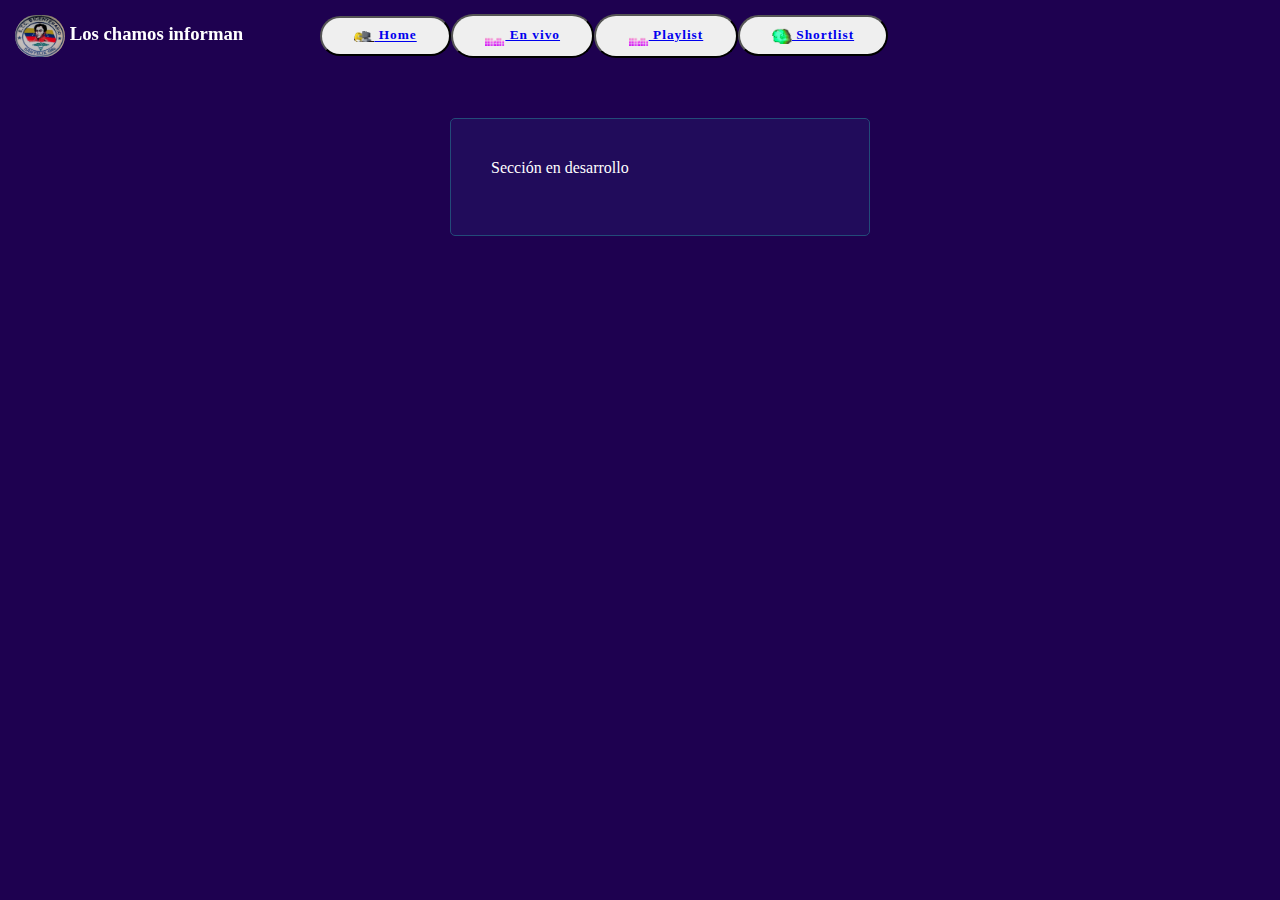
==== commit 593c81bb: "Update about.html" ====
--- a/about.html
+++ b/about.html
@@ -52,14 +52,6 @@
 
 <div class="clear" id="end"></div></div>
 
-<!--Parte de abajo de la web (footer)-->  
-<div class="inferior" id="footer">
-
-<!--Añadimos los apartados del footer-->
-<p>
-<a href="/radio/index.html">🪀 HOME</a> | <a href="/radio/shortlist.html">📚 SHORTLIST</a> | <a href="/radio/team.html">🧩 ENCARGADOS</a>| <a onclick="play()" href="/radio/disclaimer.html"> 📜 DISCLAIMER</a></p>
-  </div>
-</div>
 <!--Importamos el código de otro archivo de javascript-->
 <script src="./archivos/scripts/loader.js"></script> 
 <script src="./archivos/scripts/antizoom.js"></script>
--- a/archivos/css/styles.css
+++ b/archivos/css/styles.css
@@ -4,27 +4,17 @@
 /*<--------- Inicio de ajustar los estilos--------->*/
 
 body{
-/*height: 100vh;*/
 margin:0px; 
-/*background: url("../images/fondo.webp");*/ 
 background: url("https://bitcoinmaniagame.com/app/images/homepage/sity_2.png");
 background-attachment: fixed;
-/*background-color: #1e0150;*/
+background-color: #1e0150;
 background-size: cover;
 font-family: "ＭＳ Ｐゴシック";
 background-repeat: no-repeat;
-width: 100%;
 display: flex;
 justify-content: center;
 align-items: center;
 position: relative;
-background: #ff00cc;
-/*background: linear-gradient(to right,#333399,#ff00cc);
-background: linear-gradient(
-        to right,
-        #333399,
-        #ff00cc
-    ); */
 }
 
 .header{
@@ -737,7 +727,7 @@
 /*<---------------------Fin---------------------->*/
 
 /*<--Creamos estilos para los footers, headers, navbars y también para algunas etiquetas que usaremos en el navbar-->*/
-#footer {
+/*#footer {
 background: #0d052e;
 color: #fff;
 padding: 25px;
@@ -761,7 +751,7 @@
 align-items: center;
 }
 
-/*#footer {
+#footer {
 	background: #8578E1;
 	color: #fff;
 	padding: 25px;
